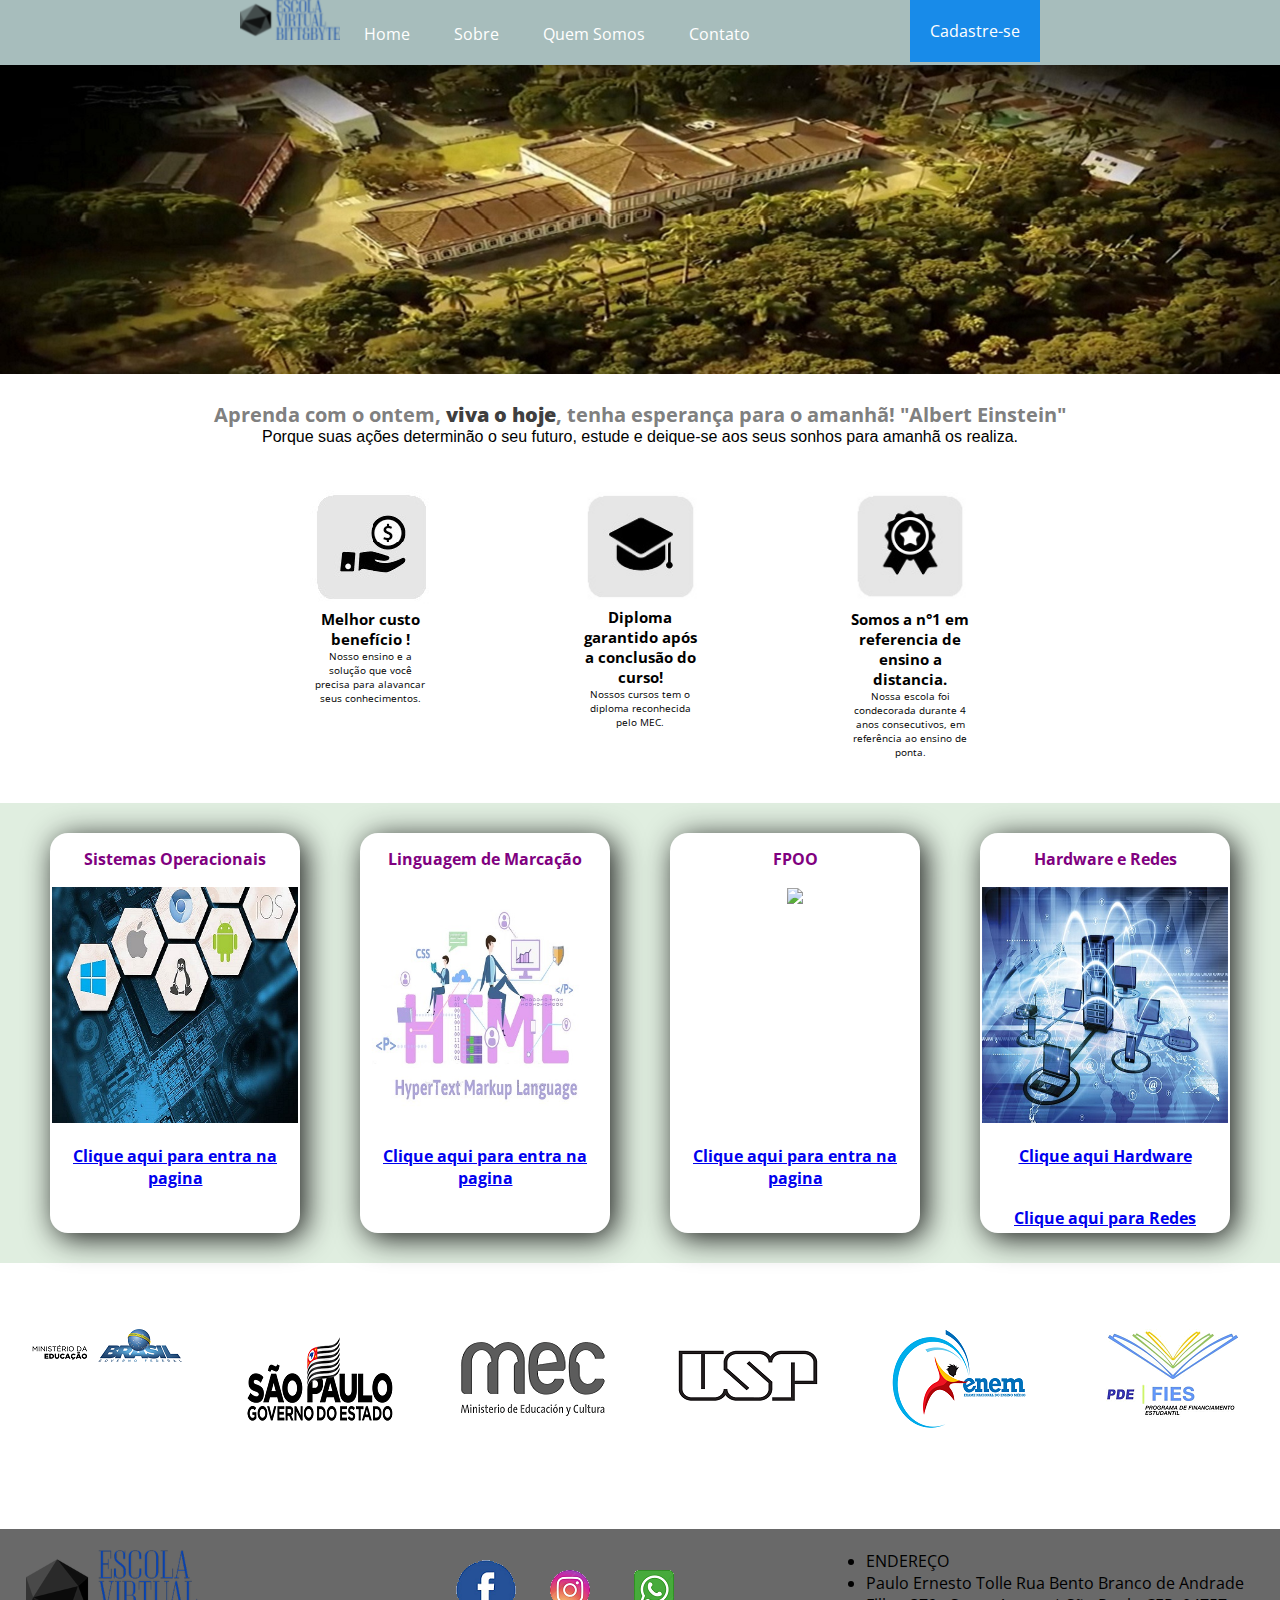
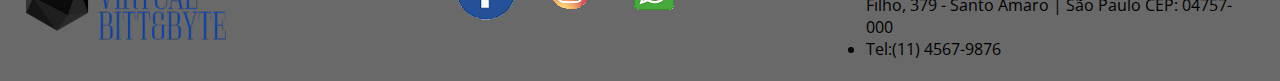
==== projeto/index.html @ 5abf8941 "Upload de template" ====
<!DOCTYPE html>
<html lang="pt-br">

<head>
    <meta charset="UTF-8">
    <meta name="viewport" content="width=device-width, initial-scale=1.0">
    <title>Escola Virtual Bytt & Byte</title>
    <link rel="stylesheet" href="css/style.css">
</head>

<body>

    <main>


        <nav id="menu-h">

            <ul>

                <li href="img">
                    <img src="./img/Logo1.png" />
                </li>

                <li>
                    <a href="https://suicobrasileira.sp.senai.br/" target="blank">Home</a>
                </li>

                <li><a href="https://www.sp.senai.br/institucional/127/0/o-sistema-senai" target="blank">Sobre</a></li>

                <li><a href="#">Quem Somos</a></li>

                <li><a href="#">Contato</a></li>

                <li>
                    <a href="Formulario.html" target="blank">Cadastre-se</a>
                </li>
            </ul>
        </nav>


    </main>
    <div>
        <img src="./img/imagemescola.jpg" />
    </div>
    <br>
    <div class="motivacional">
        <h1>Aprenda com o ontem, <strong>viva o hoje</strong>, tenha esperança para o amanhã! "Albert Einstein"</h1>
        <p>Porque suas ações determinão o seu futuro, estude e deique-se aos seus sonhos para amanhã os realiza.</p>

    </div>
    <br><br>

    <section class="container">


        <div>
            <img src="./img/custo.jpg" />
            <h3>Melhor custo benefício !</h3>
            <p>Nosso ensino e a solução que você precisa para alavancar seus conhecimentos.</p>
        </div>


        <div>
            <img src="./img/diplom.jpg" />
            <h3>Diploma garantido após a conclusão do curso!</h3>
            <p>Nossos cursos tem o diploma reconhecida pelo MEC.</p>
        </div>

        <div>
            <img src="./img/certifc.jpg" />
            <h3>Somos a n°1 em referencia de ensino a distancia.</h3>
            <p>Nossa escola foi condecorada durante 4 anos consecutivos, em referência ao ensino de ponta.
        </div>
    </section>
    <br><br>

    <header>
        <div class="cards">

            <div class="card">
                <div class="card-cabecalho">
                    <h4 class="card-titulo">Sistemas Operacionais</h4>
                </div>
                <div class="card-corpo">
                    <img class="card-img" src="./img/sistemas operacionais.jpg">
                </div>
                <div class="card-rodape">
                    <a href="https://pt.wikipedia.org/wiki/Sistema_operativo#:~:text=Sistema%20operativo%20ou%20operacional%20(em,entre%20o%20computador%20e%20o"
                        target="blank">
                        <p>
                            <h4>Clique aqui para entra na pagina</h4>
                        </p>
                    </a>

                </div>
            </div>

            <div class="card">
                <div class="card-cabecalho">
                    <h4 class="card-titulo">Linguagem de Marcação</h4>
                </div>
                <div class="card-corpo">
                    <img class="card-img" src="./img/LIMA.jpg">
                </div>
                <div class="card-rodape">
                    <a href="https://pt.wikipedia.org/wiki/Linguagem_de_marca%C3%A7%C3%A3o" target="blank">
                        <p>
                            <h4>Clique aqui para entra na pagina</h4>
                        </p>
                    </a>

                </div>
            </div>

            <div class="card">
                <div class="card-cabecalho">
                    <h4 class="card-titulo">FPOO</h4>
                </div>
                <div class="card-corpo">
                    <img class="card-img" src="./IMG/FPOO.jpg">
                </div>
                <div class="card-rodape">
                    <a href="https://www.alura.com.br/artigos/poo-programacao-orientada-a-objetos?gclid=Cj0KCQiA3smABhCjARIsAKtrg6KCZdn-eoRol0vG59CiW_N3drtCNw0YS--vbvLtzxbPpO2AZeovQl4aAofPEALw_wcB"
                        target="blank">
                        <p>
                            <h4>Clique aqui para entra na pagina</h4>
                        </p>
                    </a>

                </div>
            </div>
            <div class="card">
                <div class="card-cabecalho">
                    <h4 class="card-titulo">Hardware e Redes</h4>
                </div>
                <div class="card-corpo">
                    <img class="card-img" src="./img/hardware e redes.jpg">
                </div>
                <div class="card-rodape">
                    <a href="https://pt.wikipedia.org/wiki/Hardware" target="blank">
                        <p>
                            <h4>Clique aqui Hardware</h4>
                        </p>
                    </a>

                </div>
                <div class="card-rodape">
                    <a href="https://pt.wikipedia.org/wiki/Rede_de_computadores" target="blank">
                        <p>
                            <h4>Clique aqui para Redes</h4>
                        </p>
                    </a>

                </div>
            </div>
        </div>
    </header>
    <br>
    <br>
    <br>
    <section class="continer-logo">
        <div>
            <img alt="" title="" src="./img/logo-ministerio-1.png" />
        </div>
        <div>
            <a href="https://www.saopaulo.sp.gov.br/" target="blank">
            <img alt="" title="" src="./img/logo-governo-2.png" />
            </a>
        </div>
        <div>
            <a href="https://www.gov.br/mec/pt-br" target="blank">
            <img alt="" title="" src="./img/logo-mec-3.png" />
            </a>
        </div>
        <div>
            <a href="https://www5.usp.br/" target="blank">
            <img alt="" title="" src="./img/logo-usp-4.png" />
            </a>
        </div>
        <div>
            <a href="https://www.gov.br/inep/pt-br/areas-de-atuacao/avaliacao-e-exames-educacionais/enem" target="blank">
                 <img alt="" title="" src="./img/logo-enem-5.png" />
            </a>
        </div>
        <div>
            <a href="http://portalfies.mec.gov.br/" target="blank">
                <img alt="" title="" src="./img/logo-fies-6.png" />
            </a>
        </div>

    </section>

    <footer class="rodape_final">
        <article class="art_rod">
            <img src="./img/logotipo.png" class="img_rod">
        </article>
        <article class="art_rod">
            <img src="./img/face.png">
            <img src="./img/insta.png">
            <img src="./img/zap.png">
        </article>
        <article class="art_rod">
            <ul>
                <li>ENDEREÇO</li>
                <li> Paulo Ernesto Tolle Rua Bento Branco de Andrade Filho, 379 - Santo Amaro | São Paulo CEP: 04757-000</li>
                <li>Tel:(11) 4567-9876</li>
            </ul>
        </article>

    </footer>
</body>


</html>
---- projeto/css/style.css ----
@import url('https://fonts.googleapis.com/css2?family=Open+Sans&display=swap');

* {
    margin: 0 auto;
    padding: 0;
    box-sizing: border-box;
    font-family: 'Open Sans', sans-serif;
}



img{
    max-height: 100%;
    max-width: 100%;
}

#menu-h{
    background-color: rgb(167, 189, 188);
}

#menu-h ul {
    max-width: 800px;
    list-style: none;
    padding: 0;
}

#menu-h ul li {
    display: inline;
}

#menu-h ul li a {
    color: #FFF;
    padding: 20px;
    display: inline-block;
    text-decoration: none;
    transition: background .4s;
}

#menu-h ul li a:hover {
    background-color: rgb(24, 139, 233);
}

#menu-h ul li:last-child a {
    float: right;
    background-color: rgb(24, 139, 233);
}

.motivacional h1{    
    color: gray;
    text-align: center;
    font-size: 20px;
    
}

.motivacional strong{
    color: rgb(63, 63, 63);
}
.motivacional p {
    font-family: Arial, Helvetica, sans-serif;
    font-size: 16px;
    text-align: center;
    color: black;
}

.container {
    display: grid;
    width: 660px;
    grid-template-rows: 1fr;
    grid-template-columns: 1fr 1fr 1fr; 
    grid-column-gap: 150px; 
}

.container h3{
    font-size: 15px;
    text-align: center;
}

.container p{
    font-size: 10px;
    text-align: center;

}

.cards{
    background: #e0eee0;
    justify-content: center;
    display:flex;
    flex-wrap: wrap;

}

.card {
    
    background: #ffffff;
    width: 250px;
    box-shadow: 0px 2px 10px;
    height: 400px;
    border-radius: 18px;
    background: white;
    box-shadow: 5px 5px 30px rgba(0,0,0,0.9);
    font-family: roboto;
    text-align: center;
}

.card-cabecalho{
	margin:15px;
	
}

.card-titulo{
    color: purple;
  
}

.card-corpo{
	padding: 2px;
	height: 60%;
}

.card-img{
	width: 100%;
}

.card-rodape{
    color: purple;
	padding: 20px;
	text-align: center;
}

.card:hover {
  transform: scale(1.15);
  box-shadow: 5px 5px 15px rgba(0,0,0,0.6);
}
.card {

  transition: 0.5s ease;
  cursor: pointer;
  margin:30px;
}

.continer-logo{
       display: flex;
       height: 200px;
}
.rodape_final{
    background-color: #696969;
    color: black;
    display: block;
    flex-wrap: wrap;
    display: flex;
    justify-content: space-around;
    padding: 10px;
    
    
}

.art_rod{
    border: 1px solid #696969;
    width: 31%;
    margin: 10px;
       
}

.img_rod{
    width: 200px;
   }
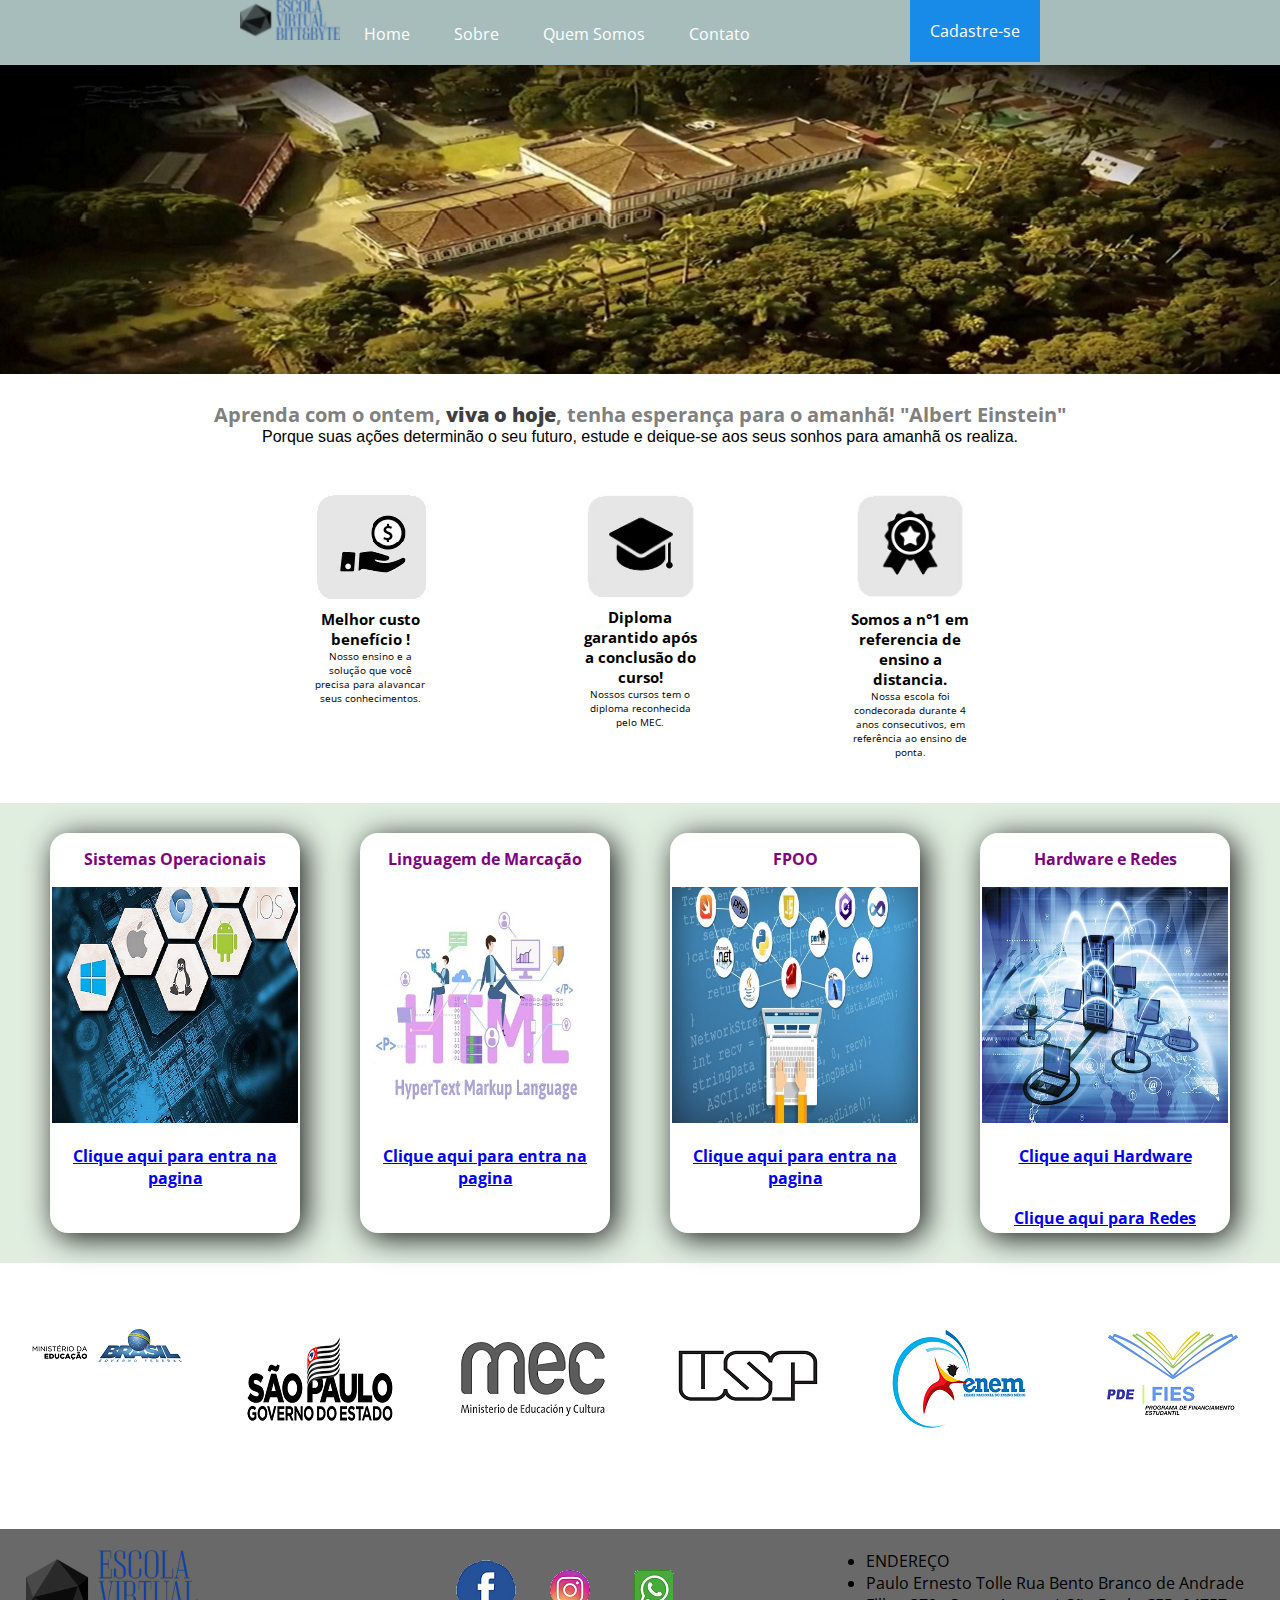
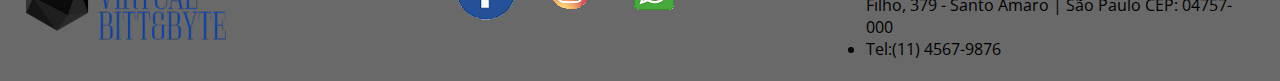
==== commit 6edb47ff: "Update index.html" ====
--- a/projeto/index.html
+++ b/projeto/index.html
@@ -117,7 +117,7 @@
                     <h4 class="card-titulo">FPOO</h4>
                 </div>
                 <div class="card-corpo">
-                    <img class="card-img" src="./IMG/FPOO.jpg">
+                    <img class="card-img" src="./img/FPOO.jpg">
                 </div>
                 <div class="card-rodape">
                     <a href="https://www.alura.com.br/artigos/poo-programacao-orientada-a-objetos?gclid=Cj0KCQiA3smABhCjARIsAKtrg6KCZdn-eoRol0vG59CiW_N3drtCNw0YS--vbvLtzxbPpO2AZeovQl4aAofPEALw_wcB"
@@ -211,4 +211,4 @@
 </body>
 
 
-</html>+</html>
